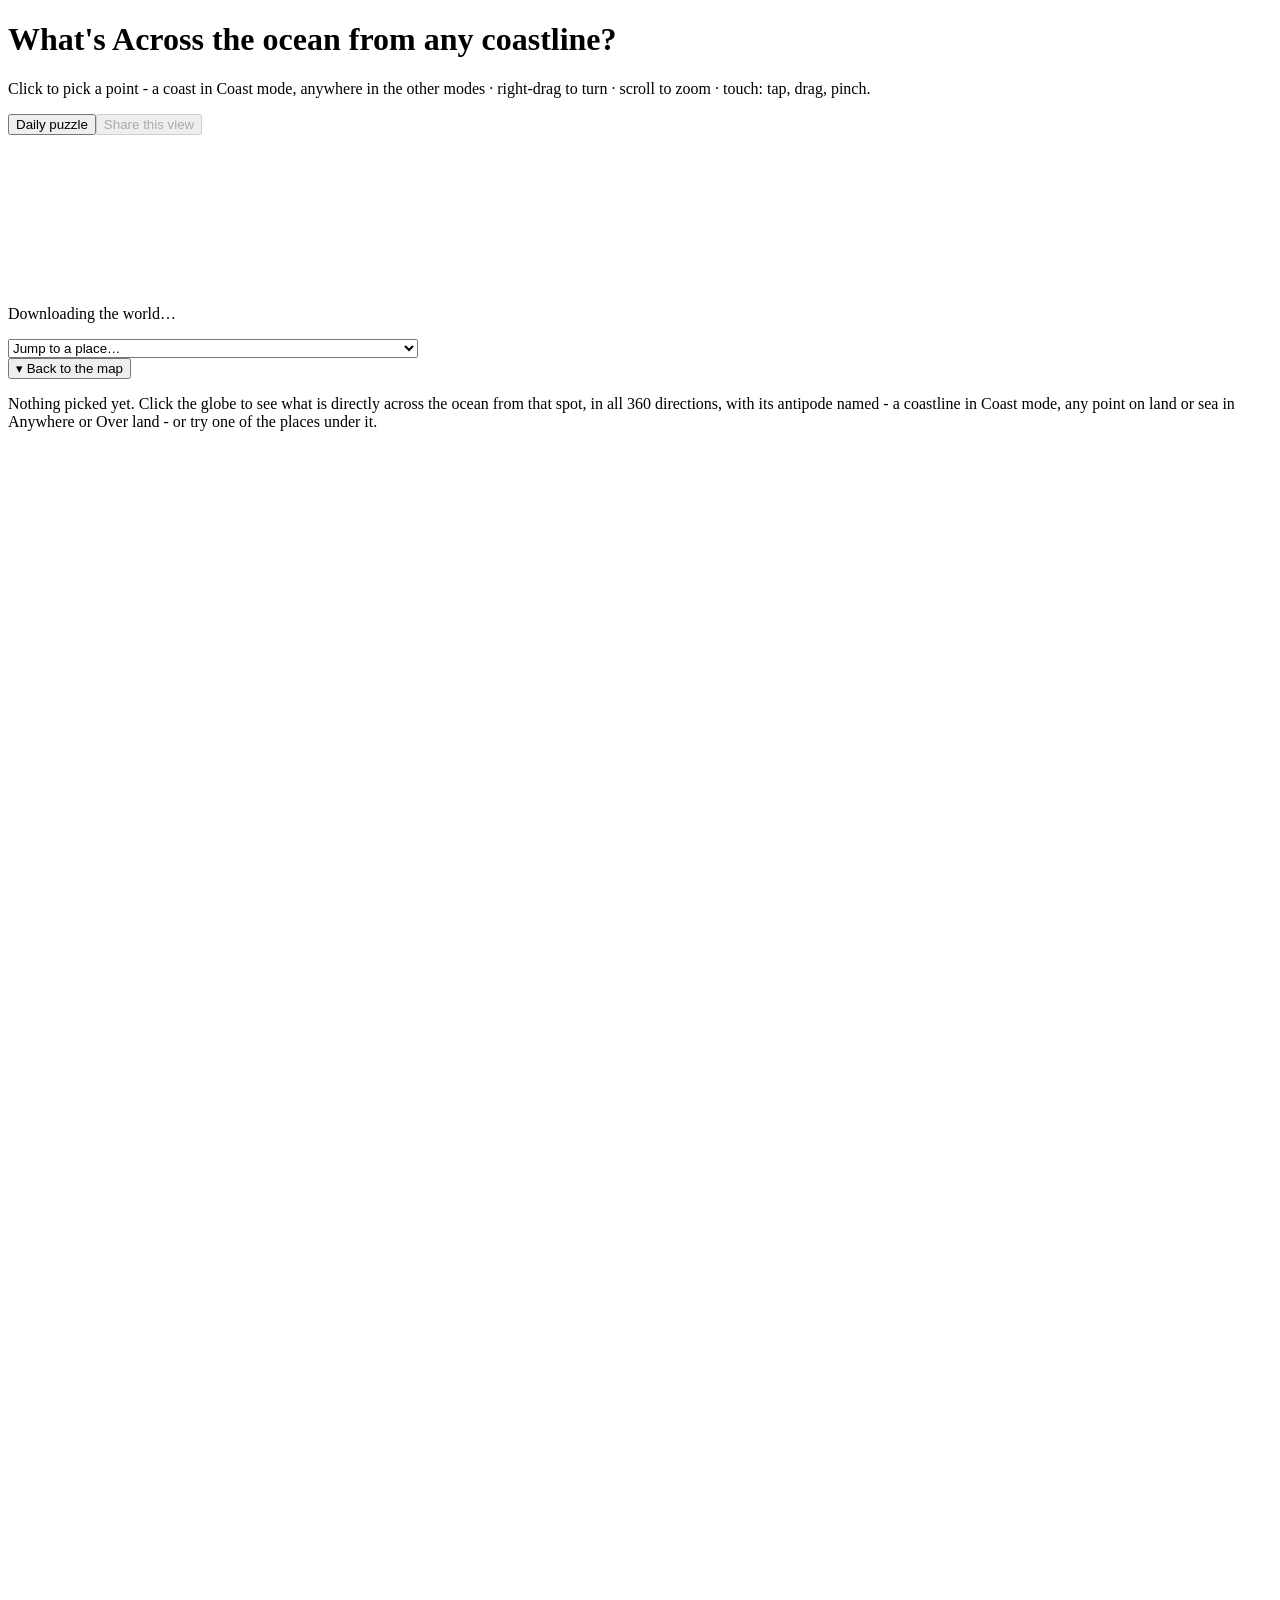
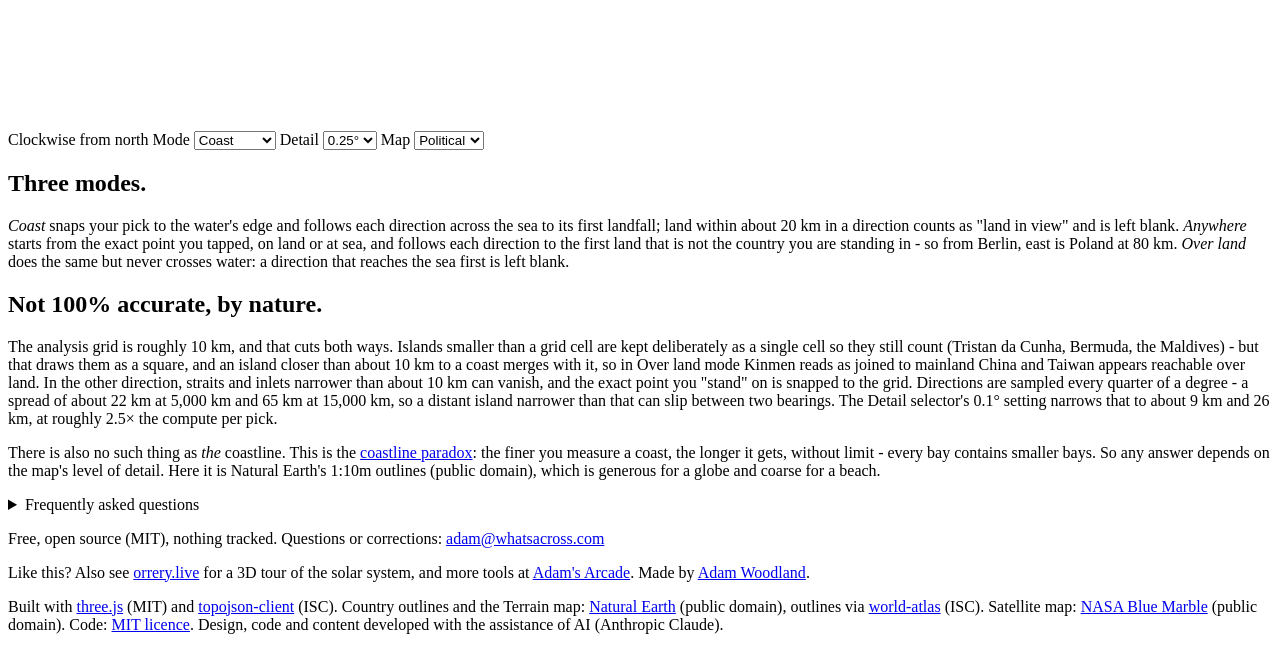
==== index.html @ de70f35a "Shorter meta description Cut from 263 to 147 characters so search results show it whole. sw.js -> wa" ====
<!DOCTYPE html>
<html lang="en-GB">
<head>
  <meta charset="UTF-8" />
  <meta name="viewport" content="width=device-width, initial-scale=1.0" />
  <title>What's across the ocean from me? | What's Across</title>
  <meta name="description" content="What is directly across the ocean from you? Click any coastline on a 3D globe and see which country lies across the water in every direction. Free." />
  <meta name="keywords" content="what's directly across the ocean, what country is across the ocean from me, across the sea from here, opposite coast, antipode finder, great circle, first landfall, beyond the sea map, interactive globe" />
  <link rel="canonical" href="https://whatsacross.com/" />

  <meta property="og:type"        content="website" />
  <meta property="og:url"         content="https://whatsacross.com/" />
  <meta property="og:site_name"   content="What's Across" />
  <meta property="og:title"       content="What's across the ocean from you? Every direction, any coastline" />
  <meta property="og:description" content="Click a coastline on a 3D globe. Every direction over the sea is followed along a great circle to its first landfall - and the answers are not what you'd guess." />
  <meta property="og:image"       content="https://whatsacross.com/og-image.png" />
  <meta property="og:image:width"  content="1200" />
  <meta property="og:image:height" content="630" />
  <meta property="og:image:alt"   content="What's Across - a 360-degree view chart showing which countries lie across the water" />
  <meta property="og:locale"      content="en_GB" />
  <meta name="twitter:card"        content="summary_large_image" />
  <meta name="twitter:title"       content="What's across the ocean from you? Every direction, any coastline" />
  <meta name="twitter:description" content="Click a coastline on a 3D globe." />
  <meta name="twitter:image"       content="https://whatsacross.com/og-image.png" />

  <link rel="icon" href="/favicon.svg" type="image/svg+xml" />
  <link rel="apple-touch-icon" href="/apple-touch-icon.png" />
  <link rel="manifest" href="/manifest.json" />
  <meta name="theme-color" content="#0a0f1a" />
  <meta name="robots" content="index, follow" />
  <link rel="stylesheet" href="styles.css" />

  <script type="application/ld+json">
  {
    "@context": "https://schema.org",
    "@type": "WebApplication",
    "name": "What's Across",
    "alternateName": "whatsacross.com",
    "url": "https://whatsacross.com/",
    "description": "Click any coastline on a 3D globe and see which country lies across the water in every direction, following great circles to the first landfall.",
    "applicationCategory": "EducationalApplication",
    "operatingSystem": "Any",
    "browserRequirements": "Requires JavaScript and WebGL",
    "inLanguage": "en-GB",
    "isAccessibleForFree": true,
    "offers": { "@type": "Offer", "price": "0", "priceCurrency": "GBP" }
  }
  </script>
  <script type="application/ld+json">
  {
    "@context": "https://schema.org",
    "@type": "FAQPage",
    "mainEntity": [
      {
        "@type": "Question",
        "name": "What is directly across the ocean from me?",
        "acceptedAnswer": {
          "@type": "Answer",
          "text": "Pick your own stretch of coast on the globe - or press Request Location on a phone - and every one of the 360 directions out to sea is followed to the country it reaches. On a phone you can then hold the device up and read off whatever lies across the water in the direction you are facing. The answers for New York, Miami, Lisbon, Cape Town, Sydney and 32 other well-known coastlines are listed at https://whatsacross.com/across/."
        }
      },
      {
        "@type": "Question",
        "name": "Is “across the ocean” not just due east or west?",
        "acceptedAnswer": {
          "@type": "Answer",
          "text": "No, and that is the whole point. Sailing a constant compass bearing is not the shortest path across a sphere; a great circle is. Follow one properly and the answers stop being obvious: Land's End in England faces Brazil, Perth in Australia faces Africa, and a beach in New York faces Australia."
        }
      },
      {
        "@type": "Question",
        "name": "What is an antipode, and where is mine?",
        "acceptedAnswer": {
          "@type": "Answer",
          "text": "Your antipode is the point on the exact opposite side of the Earth - dig straight down and you would surface there. Every pick marks and names its antipode on the globe. Bearings that run past it keep going until they hit land."
        }
      },
      {
        "@type": "Question",
        "name": "How accurate is it?",
        "acceptedAnswer": {
          "@type": "Answer",
          "text": "Close enough to trust for the shape of the answer, not for navigation. The analysis grid is roughly 10 km and directions are sampled every quarter degree, so very small islands and very narrow straits can be missed or merged."
        }
      },
      {
        "@type": "Question",
        "name": "Where does the map data come from?",
        "acceptedAnswer": {
          "@type": "Answer",
          "text": "Country outlines and the Terrain map are Natural Earth 1:10m (public domain); the Satellite map is NASA Blue Marble (public domain). Everything is computed in your browser."
        }
      },
      {
        "@type": "Question",
        "name": "Is it free, and does it work on a phone?",
        "acceptedAnswer": {
          "@type": "Answer",
          "text": "Free, open source under the MIT licence, and no tracking of any kind. It installs as a web app on phones and desktops and keeps working offline once loaded."
        }
      }
    ]
  }
  </script>
</head>
<body>

<header class="top">
  <h1 class="brand">What's <span class="brand-tld">Across</span> <span class="brand-tag">the ocean from any coastline?</span></h1>
  <p class="sub">Click to pick a point - a coast in Coast mode, anywhere in the other modes · right-drag to turn · scroll to zoom · touch: tap, drag, pinch.</p>
  <span class="viewlink-wrap"><button type="button" class="daily-btn" id="daily">Daily puzzle</button><button type="button" class="viewlink" id="viewLink" disabled title="Pick a point first">Share this view</button><a class="viewlink" id="weatherLink" href="https://weathermodels.app/" hidden target="_blank" rel="noopener" title="The forecast for this point on weathermodels.app">Weather here</a><span class="viewlink-status" id="viewLinkStatus"></span></span>
</header>

<main class="layout">
  <section class="globe-wrap" aria-label="Globe">
    <canvas id="globe"></canvas>
    <div class="lochelp" id="locHelp" hidden role="alert">
      <button type="button" class="compass-close" id="locHelpClose" aria-label="Close">×</button>
      <p class="lochelp-title" id="locHelpTitle"></p>
      <p class="lochelp-text" id="locHelpText"></p>
    </div>
    <div class="puzzle" id="puzzle" hidden role="dialog" aria-label="Daily puzzle">
      <div class="puzzle-box">
        <button type="button" class="compass-close puzzle-min" id="puzzleMin" aria-label="Minimise">–</button>
        <button type="button" class="compass-close" id="puzzleClose" aria-label="Close">×</button>
        <button type="button" class="puzzle-mini" id="puzzleMini" hidden></button>
        <h2 class="puzzle-title" id="puzzleTitle">Where on Earth?</h2>
        <p class="puzzle-sub">This is the view from a mystery shore - each colour is the country across the water on that bearing (hover or tap the wedges). Click the globe to guess where it is. Six guesses; within 100 km wins.</p>
        <svg id="puzzleChart" viewBox="-14 -14 388 388" role="img" aria-label="The mystery view over the water"></svg>
        <p class="puzzle-wedge" id="puzzleWedge" aria-live="polite"></p>
        <ol class="puzzle-guesses" id="puzzleGuesses"></ol>
        <p class="puzzle-status" id="puzzleStatus"></p>
        <div class="puzzle-actions">
          <button type="button" id="puzzleShare" hidden>Share result</button>
          <button type="button" id="puzzleReveal" hidden>Show on the globe</button>
        </div>
      </div>
    </div>
    <div class="labels" id="labels" aria-hidden="true"></div>
    <div class="compass" id="compass" hidden role="dialog" aria-label="Which country is in front of you">
      <button type="button" class="compass-close" id="compassClose" aria-label="Close">×</button>
      <div class="compass-body">
        <div class="compass-dial" id="compassDial">
          <svg class="compass-ring" id="compassRing" viewBox="0 0 200 200" aria-hidden="true">
            <circle cx="100" cy="100" r="92" fill="none" stroke="#24304a" stroke-width="2"/>
            <g id="compassTicks"></g>
            <text x="100" y="26" text-anchor="middle" class="compass-n">N</text>
            <text x="180" y="105" text-anchor="middle" class="compass-l">E</text>
            <text x="100" y="184" text-anchor="middle" class="compass-l">S</text>
            <text x="20" y="105" text-anchor="middle" class="compass-l">W</text>
          </svg>
          <svg class="compass-arrow" viewBox="0 0 100 100" aria-hidden="true">
            <path d="M50 8 L72 60 L50 50 L28 60 Z" fill="#ffc857"/>
            <rect x="46" y="50" width="8" height="42" rx="3" fill="#ffc857"/>
          </svg>
        </div>
        <p class="compass-heading" id="compassHeading">-</p>
        <label class="compass-mode">Mode
          <select id="compassMode" aria-label="Pick mode">
            <option value="coast">Coast</option>
            <option value="any">Anywhere</option>
            <option value="land">Over land</option>
          </select>
        </label>
        <p class="compass-country" id="compassCountry">Point your phone at the sea</p>
        <p class="compass-note" id="compassNote"></p>
      </div>
    </div>
    <div class="tip" id="tip" hidden></div>
    <div class="overlay" id="loading">
      <div class="loadbox">
        <div class="progress" role="progressbar" aria-valuemin="0" aria-valuemax="100" aria-valuenow="0" id="progress"><div class="bar" id="bar"></div></div>
        <p id="loadmsg">Downloading the world&hellip;</p>
        <noscript><p>This globe needs JavaScript - nothing here runs without it (and nothing is tracked with it).</p></noscript>
        <button type="button" id="skipTerrain" hidden>Load Political Only</button>
      </div>
    </div>
    <div class="presets" id="presets">
      <select id="jump" aria-label="Jump to a place">
        <option value="">Jump to a place…</option>
        <optgroup label="Sea records (Coast mode)">
          <option value="-9.097,-157.983,coast,0.1">Most countries in sea view - Penrhyn, Cook Islands (58)</option>
          <option value="25.444,66.489,coast,0.1">Longest sea voyage - Pakistan → Kamchatka, 32,098 km</option>
          <option value="78.179,11.997,coast,0.1">Widest sea view - Svalbard, 340.9° of water</option>
          <option value="-71.235,170.288,coast,0.25">Cape Adare, Antarctica - 330° of water</option>
          <option value="64.116,-77.739,coast,0.1">Furthest by sea - Hudson Strait, Canada (Australia, 24,010 km)</option>
        </optgroup>
        <optgroup label="Land records">
          <option value="-7.3,-34.85,any,0.1">Most countries from land - near João Pessoa, Brazil (70)</option>
          <option value="32.4,97.4,land,0.1">Most countries over land only - Yushu, China (18)</option>
        </optgroup>
        <optgroup label="Classics">
          <option value="21.753,-17.007">Dakhla peninsula, Western Sahara</option>
          <option value="10.854,-61.04">Trinidad, east coast</option>
          <option value="-51.724,-57.876">Falkland Islands</option>
          <option value="50.07,-5.70">Land’s End, England → Brazil</option>
          <option value="-31.95,115.75">Perth, Australia → Africa</option>
          <option value="40.57,-73.95">New York, Rockaway Beach</option>
          <option value="-34.35,18.47">Cape Point, South Africa</option>
          <option value="38.70,-9.42">Lisbon, Portugal</option>
          <option value="35.30,139.75">Tokyo Bay, Japan</option>
          <option value="-41.29,174.78">Wellington, New Zealand</option>
          <option value="-37.11,-12.28">Tristan da Cunha, South Atlantic</option>
        </optgroup>
      </select>
      <button type="button" class="locate" id="locate" hidden>Request Location</button>
    </div>
  </section>

  <button type="button" class="peek" id="peek" hidden aria-label="Show the full results">
    <span class="peek-name" id="peekName"></span>
    <span class="peek-count" id="peekCount"></span>
    <span class="peek-chev" aria-hidden="true">▲</span>
  </button>

  <aside class="panel" aria-live="polite">
    <button type="button" class="sheet-close" id="sheetClose">▾ Back to the map</button>
    <div class="place" id="place">
      <p class="hint">Nothing picked yet. Click the globe to see what is directly across the ocean from that spot, in all 360 directions, with its antipode named - a coastline in Coast mode, any point on land or sea in Anywhere or Over land - or try one of the places under it.</p>
    </div>
    <div class="chart-wrap">
      <svg id="chart" viewBox="0 0 360 360" role="img" aria-label="360-degree view over the water"></svg>
    </div>
    <p class="legend-head">Clockwise from north <span id="legendCount" class="legend-count"></span>
      <label class="step-ctl">Mode
        <select id="mode" aria-label="Pick mode">
          <option value="coast">Coast</option>
          <option value="any">Anywhere</option>
          <option value="land">Over land</option>
        </select>
      </label>
      <label class="step-ctl">Detail
        <select id="step" aria-label="Bearing sampling step">
          <option value="0.25">0.25°</option>
          <option value="0.1">0.1°</option>
        </select>
      </label>
      <label class="step-ctl">Map
        <select id="layer" aria-label="Globe layer">
          <option value="political">Political</option>
          <option value="terrain">Terrain</option>
          <option value="satellite">Satellite</option>
        </select>
        <span id="layerStatus" class="layer-status" aria-live="polite"></span>
      </label>
    </p>
    <ol class="legend" id="legend"></ol>
    <div class="note note-first"><h2 class="note-h">Three modes.</h2> <em>Coast</em> snaps your pick to the water's edge and follows each direction across the sea to its first landfall; land within about 20 km in a direction counts as "land in view" and is left blank. <em>Anywhere</em> starts from the exact point you tapped, on land or at sea, and follows each direction to the first land that is not the country you are standing in - so from Berlin, east is Poland at 80 km. <em>Over land</em> does the same but never crosses water: a direction that reaches the sea first is left blank.</div>
    <div class="note"><h2 class="note-h">Not 100% accurate, by nature.</h2> The analysis grid is roughly 10 km, and that cuts both ways. Islands smaller than a grid cell are kept deliberately as a single cell so they still count (Tristan da Cunha, Bermuda, the Maldives) - but that draws them as a square, and an island closer than about 10 km to a coast merges with it, so in Over land mode Kinmen reads as joined to mainland China and Taiwan appears reachable over land. In the other direction, straits and inlets narrower than about 10 km can vanish, and the exact point you "stand" on is snapped to the grid. Directions are sampled every quarter of a degree - a spread of about 22 km at 5,000 km and 65 km at 15,000 km, so a distant island narrower than that can slip between two bearings. The Detail selector's 0.1° setting narrows that to about 9 km and 26 km, at roughly 2.5&times; the compute per pick.</div>
    <p class="note">There is also no such thing as <em>the</em> coastline. This is the <a href="https://en.wikipedia.org/wiki/Coastline_paradox" target="_blank" rel="noopener">coastline paradox</a>: the finer you measure a coast, the longer it gets, without limit - every bay contains smaller bays. So any answer depends on the map's level of detail. Here it is Natural Earth's 1:10m outlines (public domain), which is generous for a globe and coarse for a beach.</p>
  <details class="faq">
    <summary>Frequently asked questions</summary>
    <div class="faq-body">
      <h3>What is directly across the ocean from me?</h3>
      <p>Pick your own stretch of coast on the globe - or press Request Location on a phone - and every one of the 360 directions out to sea is followed to the country it reaches. On a phone you can then hold the device up and read off whatever lies across the water in the direction you are facing. The answers for New York, Miami, Lisbon, Cape Town, Sydney and 32 other well-known coastlines are listed on <a href="/across/">what's directly across the ocean</a>.</p>
      <h3>Is "across the ocean" not just due east or west?</h3>
      <p>No, and that is the whole point. Sailing a constant compass bearing is not the shortest path across a sphere; a great circle is. Follow one properly and the answers stop being obvious: Land's End in England faces Brazil, Perth in Australia faces Africa, and a beach in New York faces Australia. Maps that answer with "due east" give a different, and less truthful, answer.</p>
      <h3>What is an antipode, and where is mine?</h3>
      <p>Your antipode is the point on the exact opposite side of the Earth - dig straight down and you would surface there. Every pick marks and names its antipode on the globe. Bearings that run past it keep going until they hit land, which is why a single direction can cross an entire ocean and arrive somewhere unexpected.</p>
      <h3>How accurate is it?</h3>
      <p>Close enough to trust for the shape of the answer, not for navigation. The analysis grid is roughly 10 km and directions are sampled every quarter degree (or every tenth, on the Detail setting), so very small islands and very narrow straits can be missed or merged - see the note above for the full caveats.</p>
      <h3>Where does the map data come from?</h3>
      <p>Country outlines and the Terrain map are Natural Earth 1:10m (public domain); the Satellite map is NASA Blue Marble (public domain). Everything is computed in your browser from those outlines - there is no server doing the work.</p>
      <h3>Is it free, and does it work on a phone?</h3>
      <p>Free, open source under the MIT licence, and no tracking of any kind. It installs as a web app on phones and desktops and keeps working offline once loaded.</p>
    </div>
  </details>
    <p class="note contact">Free, open source (MIT), nothing tracked. Questions or corrections: <a href="mailto:adam@whatsacross.com">adam@whatsacross.com</a></p>
    <p class="note">Like this? Also see <a href="https://orrery.live/">orrery.live</a> for a 3D tour of the solar system, and more tools at <a href="https://games.adamwoodland.com/">Adam's Arcade</a>. Made by <a href="https://adamwoodland.com/">Adam Woodland</a>.</p>
    <p class="note credits">Built with <a href="https://threejs.org/" target="_blank" rel="noopener">three.js</a> (MIT) and <a href="https://github.com/topojson/topojson-client" target="_blank" rel="noopener">topojson-client</a> (ISC). Country outlines and the Terrain map: <a href="https://www.naturalearthdata.com/" target="_blank" rel="noopener">Natural Earth</a> (public domain), outlines via <a href="https://github.com/topojson/world-atlas" target="_blank" rel="noopener">world-atlas</a> (ISC). Satellite map: <a href="https://visibleearth.nasa.gov/collection/1484/blue-marble" target="_blank" rel="noopener">NASA Blue Marble</a> (public domain). Code: <a href="LICENSE">MIT licence</a>. Design, code and content developed with the assistance of AI (Anthropic Claude).</p>
  </aside>
</main>

<script src="lib/topojson-client.min.js"></script>
<script type="module" src="app.js"></script>
</body>
</html>
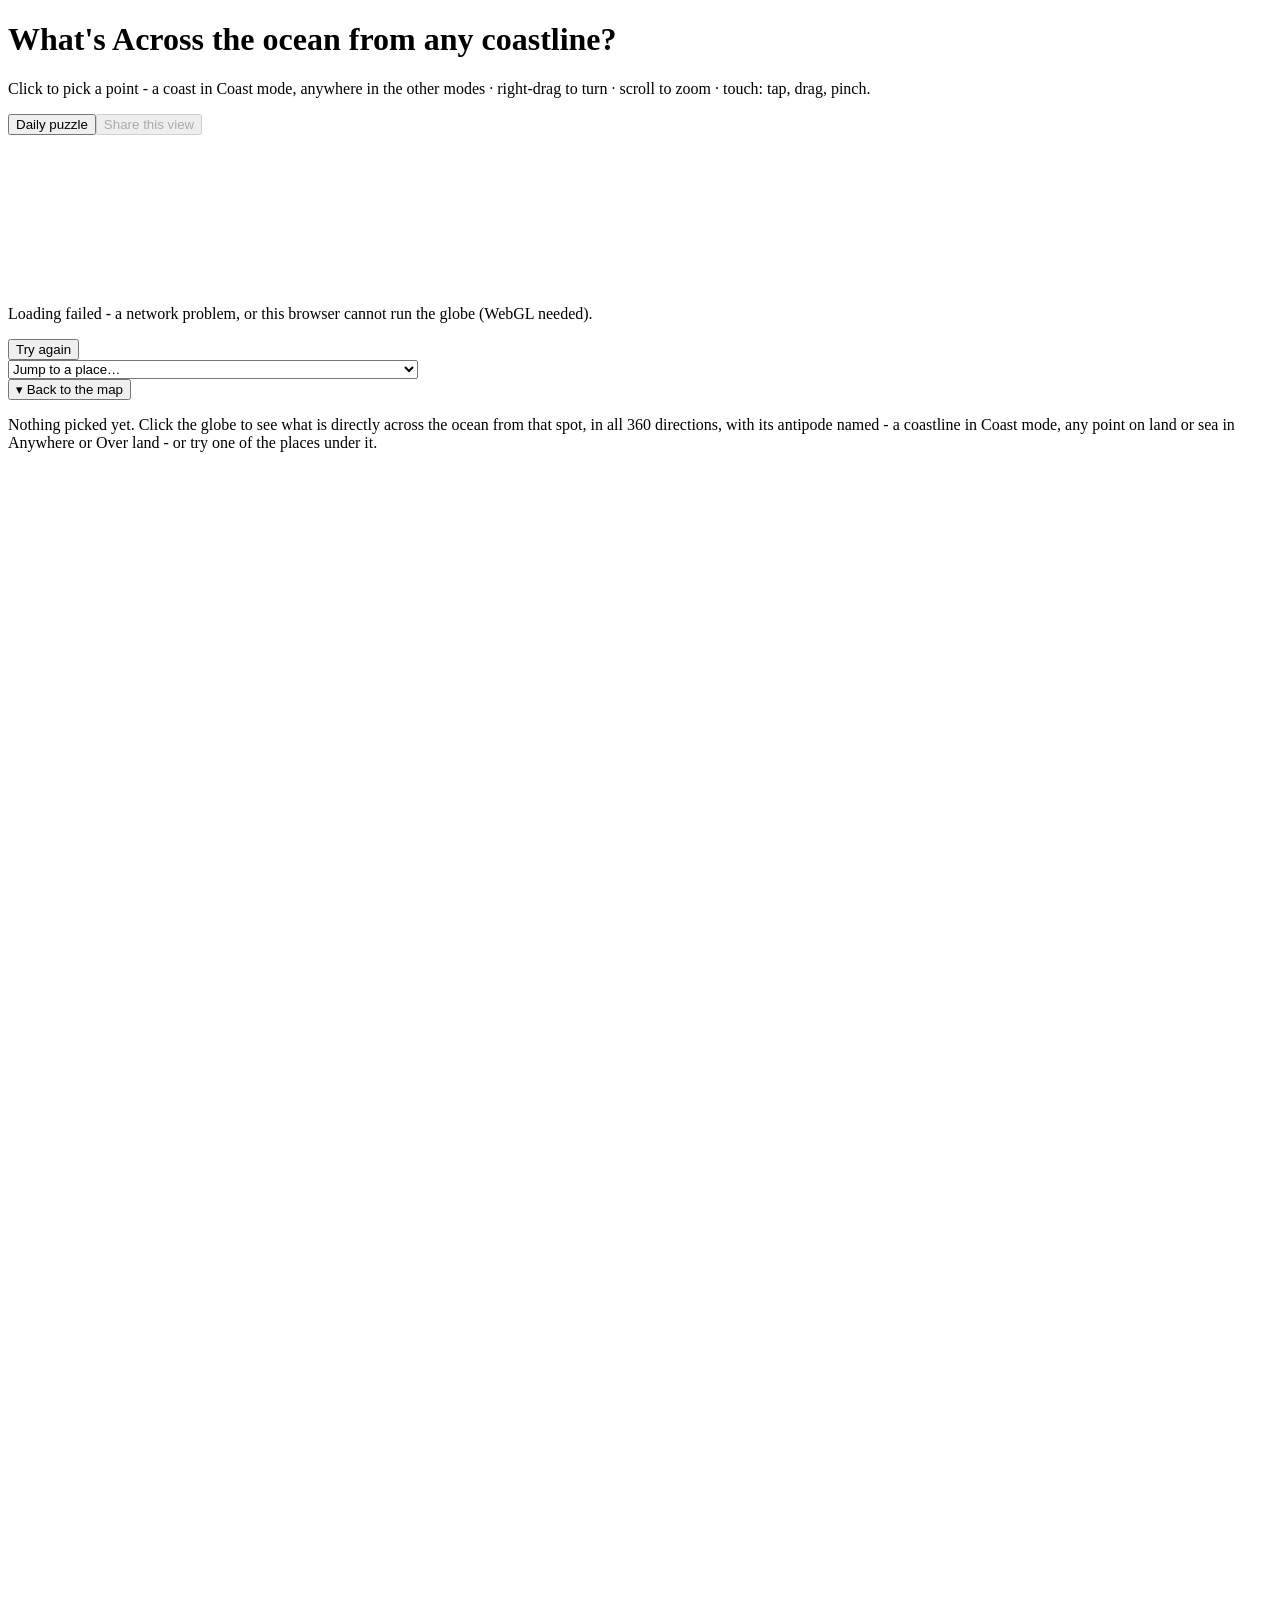
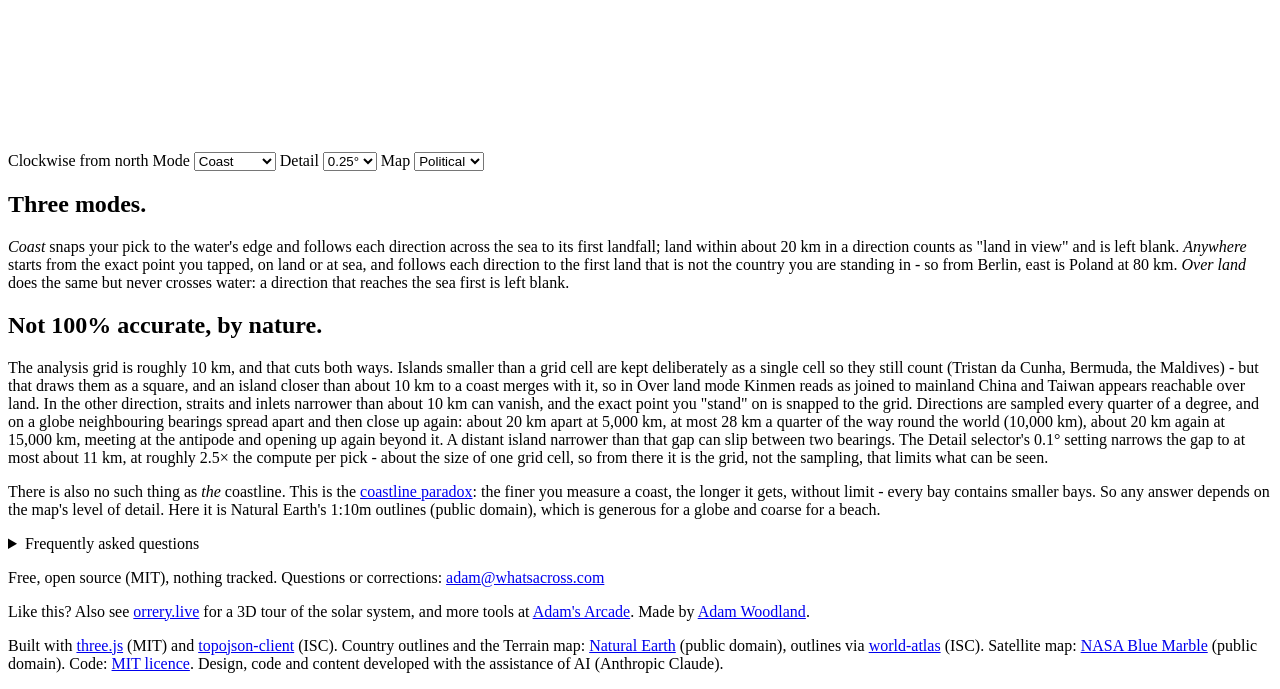
==== commit 4a775d94: "Keep GPS out of the URL, share a coarse #at= area; spherical bearing-spacing text From the 2026-11-1" ====
--- a/index.html
+++ b/index.html
@@ -108,7 +108,7 @@
 <header class="top">
   <h1 class="brand">What's <span class="brand-tld">Across</span> <span class="brand-tag">the ocean from any coastline?</span></h1>
   <p class="sub">Click to pick a point - a coast in Coast mode, anywhere in the other modes · right-drag to turn · scroll to zoom · touch: tap, drag, pinch.</p>
-  <span class="viewlink-wrap"><button type="button" class="daily-btn" id="daily">Daily puzzle</button><button type="button" class="viewlink" id="viewLink" disabled title="Pick a point first">Share this view</button><a class="viewlink" id="weatherLink" href="https://weathermodels.app/" hidden target="_blank" rel="noopener" title="The forecast for this point on weathermodels.app">Weather here</a><span class="viewlink-status" id="viewLinkStatus"></span></span>
+  <span class="viewlink-wrap"><button type="button" class="daily-btn" id="daily">Daily puzzle</button><button type="button" class="viewlink" id="viewLink" disabled title="Pick a point first">Share this view</button><a class="viewlink" id="weatherLink" href="https://weathermodels.app/" hidden target="_blank" rel="noopener" title="Opens weathermodels.app, a separate site, with this point's coordinates">Weather here</a><span class="viewlink-status" id="viewLinkStatus"></span></span>
 </header>
 
 <main class="layout">
@@ -246,7 +246,7 @@
     </p>
     <ol class="legend" id="legend"></ol>
     <div class="note note-first"><h2 class="note-h">Three modes.</h2> <em>Coast</em> snaps your pick to the water's edge and follows each direction across the sea to its first landfall; land within about 20 km in a direction counts as "land in view" and is left blank. <em>Anywhere</em> starts from the exact point you tapped, on land or at sea, and follows each direction to the first land that is not the country you are standing in - so from Berlin, east is Poland at 80 km. <em>Over land</em> does the same but never crosses water: a direction that reaches the sea first is left blank.</div>
-    <div class="note"><h2 class="note-h">Not 100% accurate, by nature.</h2> The analysis grid is roughly 10 km, and that cuts both ways. Islands smaller than a grid cell are kept deliberately as a single cell so they still count (Tristan da Cunha, Bermuda, the Maldives) - but that draws them as a square, and an island closer than about 10 km to a coast merges with it, so in Over land mode Kinmen reads as joined to mainland China and Taiwan appears reachable over land. In the other direction, straits and inlets narrower than about 10 km can vanish, and the exact point you "stand" on is snapped to the grid. Directions are sampled every quarter of a degree - a spread of about 22 km at 5,000 km and 65 km at 15,000 km, so a distant island narrower than that can slip between two bearings. The Detail selector's 0.1° setting narrows that to about 9 km and 26 km, at roughly 2.5&times; the compute per pick.</div>
+    <div class="note"><h2 class="note-h">Not 100% accurate, by nature.</h2> The analysis grid is roughly 10 km, and that cuts both ways. Islands smaller than a grid cell are kept deliberately as a single cell so they still count (Tristan da Cunha, Bermuda, the Maldives) - but that draws them as a square, and an island closer than about 10 km to a coast merges with it, so in Over land mode Kinmen reads as joined to mainland China and Taiwan appears reachable over land. In the other direction, straits and inlets narrower than about 10 km can vanish, and the exact point you "stand" on is snapped to the grid. Directions are sampled every quarter of a degree, and on a globe neighbouring bearings spread apart and then close up again: about 20 km apart at 5,000 km, at most 28 km a quarter of the way round the world (10,000 km), about 20 km again at 15,000 km, meeting at the antipode and opening up again beyond it. A distant island narrower than that gap can slip between two bearings. The Detail selector's 0.1° setting narrows the gap to at most about 11 km, at roughly 2.5&times; the compute per pick - about the size of one grid cell, so from there it is the grid, not the sampling, that limits what can be seen.</div>
     <p class="note">There is also no such thing as <em>the</em> coastline. This is the <a href="https://en.wikipedia.org/wiki/Coastline_paradox" target="_blank" rel="noopener">coastline paradox</a>: the finer you measure a coast, the longer it gets, without limit - every bay contains smaller bays. So any answer depends on the map's level of detail. Here it is Natural Earth's 1:10m outlines (public domain), which is generous for a globe and coarse for a beach.</p>
   <details class="faq">
     <summary>Frequently asked questions</summary>
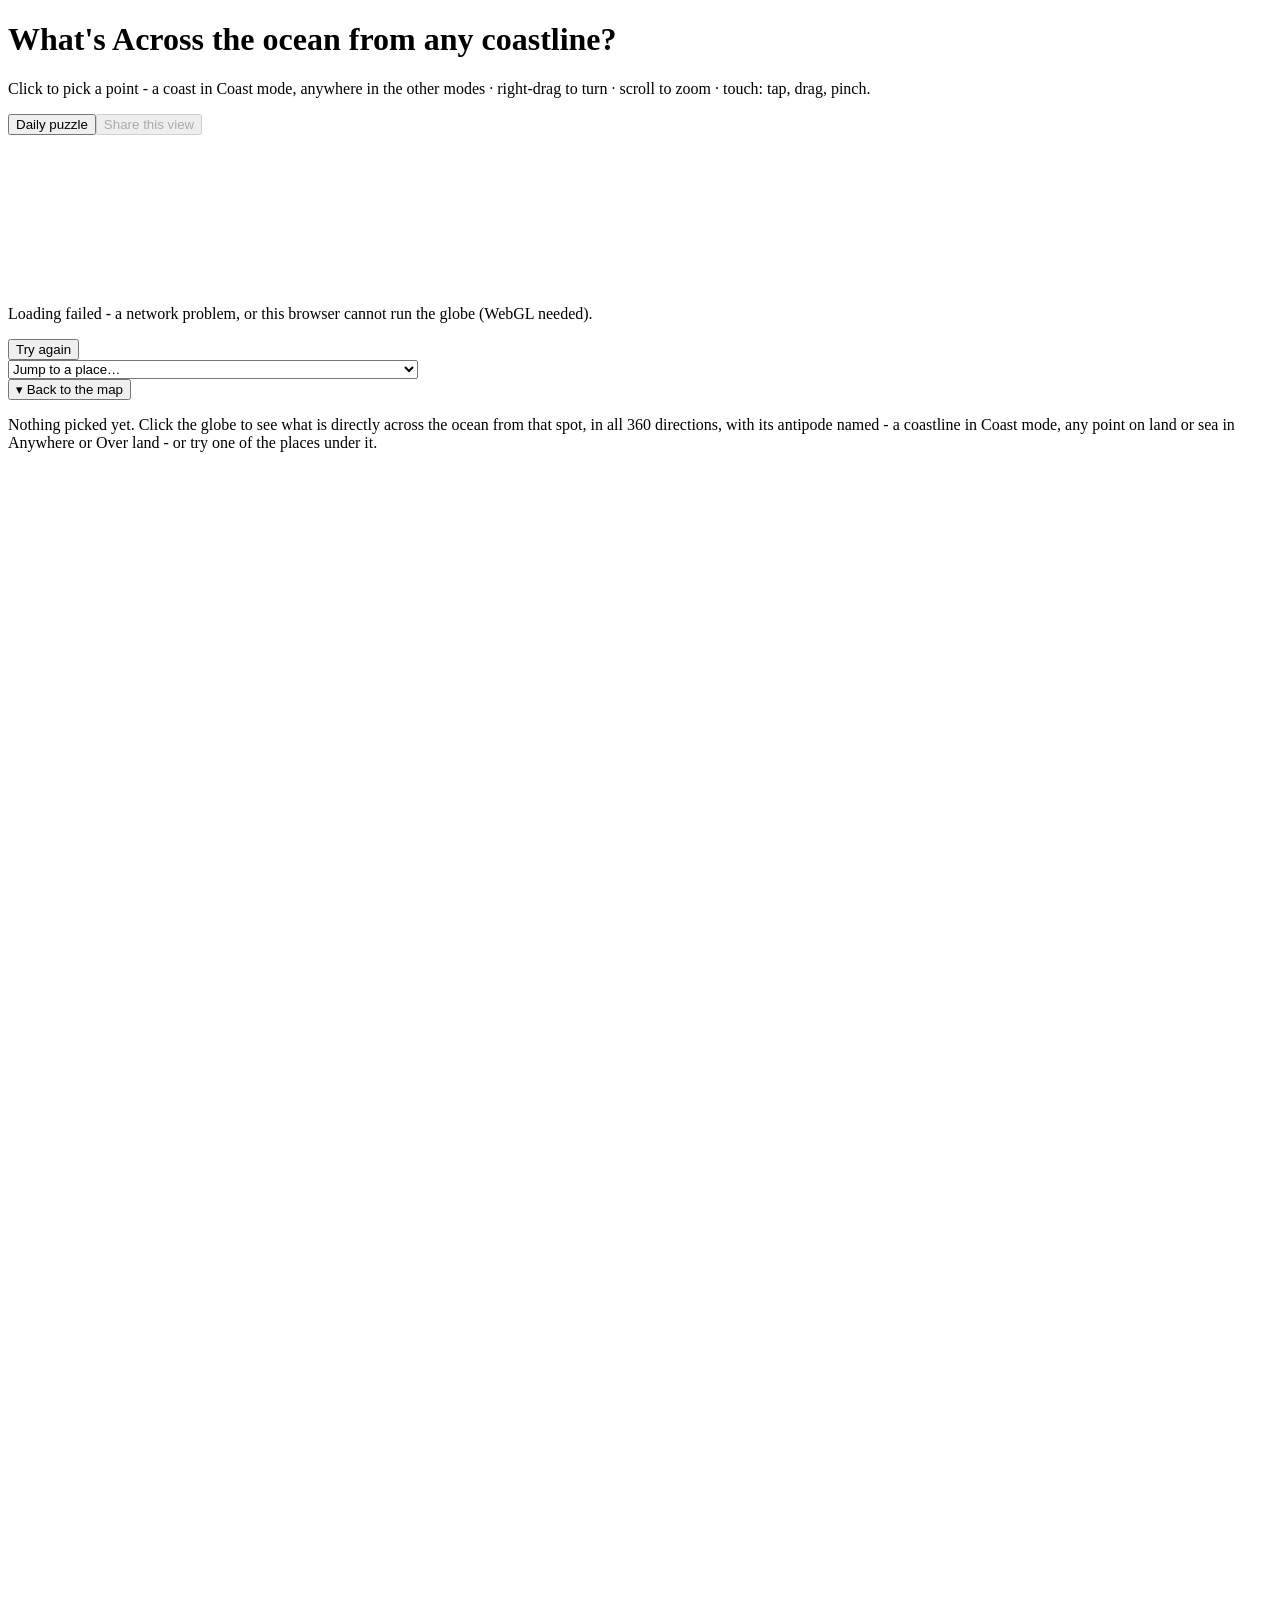
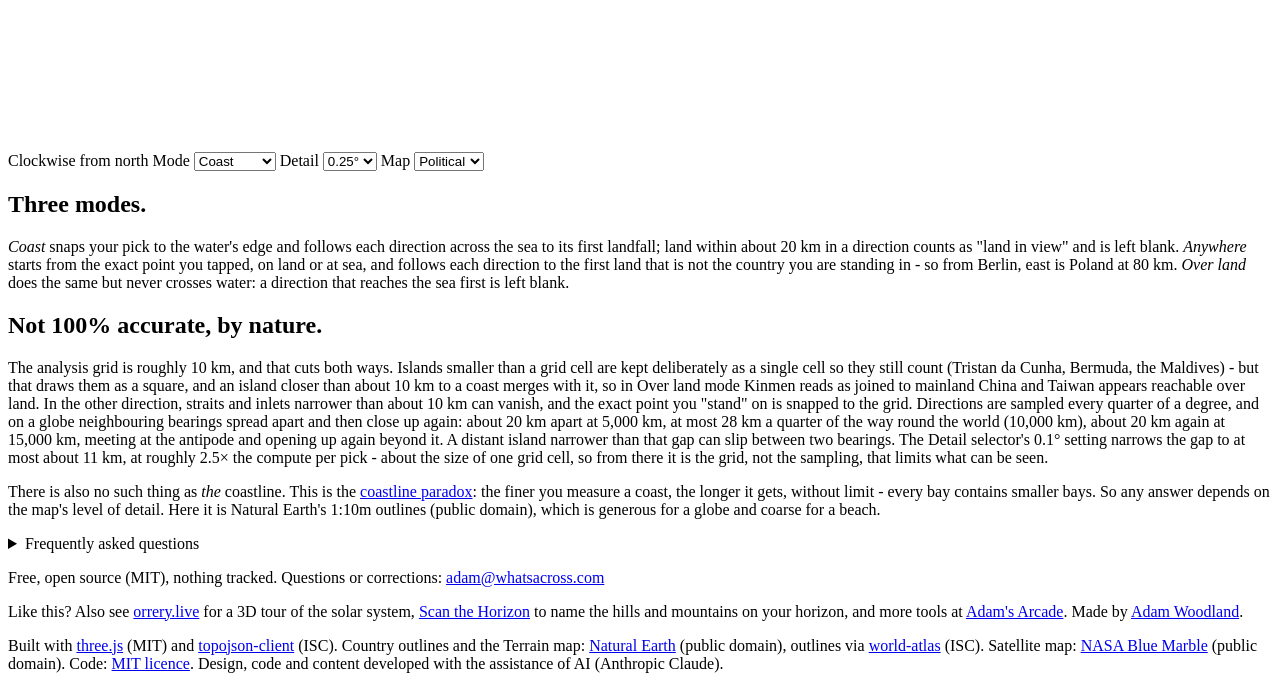
==== commit beab49a1: "Link to Scan the Horizon, and list it in llms.txt Related A sideways link from the page's closing no" ====
--- a/index.html
+++ b/index.html
@@ -266,7 +266,7 @@
     </div>
   </details>
     <p class="note contact">Free, open source (MIT), nothing tracked. Questions or corrections: <a href="mailto:adam@whatsacross.com">adam@whatsacross.com</a></p>
-    <p class="note">Like this? Also see <a href="https://orrery.live/">orrery.live</a> for a 3D tour of the solar system, and more tools at <a href="https://games.adamwoodland.com/">Adam's Arcade</a>. Made by <a href="https://adamwoodland.com/">Adam Woodland</a>.</p>
+    <p class="note">Like this? Also see <a href="https://orrery.live/">orrery.live</a> for a 3D tour of the solar system, <a href="https://scanthehorizon.app/">Scan the Horizon</a> to name the hills and mountains on your horizon, and more tools at <a href="https://games.adamwoodland.com/">Adam's Arcade</a>. Made by <a href="https://adamwoodland.com/">Adam Woodland</a>.</p>
     <p class="note credits">Built with <a href="https://threejs.org/" target="_blank" rel="noopener">three.js</a> (MIT) and <a href="https://github.com/topojson/topojson-client" target="_blank" rel="noopener">topojson-client</a> (ISC). Country outlines and the Terrain map: <a href="https://www.naturalearthdata.com/" target="_blank" rel="noopener">Natural Earth</a> (public domain), outlines via <a href="https://github.com/topojson/world-atlas" target="_blank" rel="noopener">world-atlas</a> (ISC). Satellite map: <a href="https://visibleearth.nasa.gov/collection/1484/blue-marble" target="_blank" rel="noopener">NASA Blue Marble</a> (public domain). Code: <a href="LICENSE">MIT licence</a>. Design, code and content developed with the assistance of AI (Anthropic Claude).</p>
   </aside>
 </main>
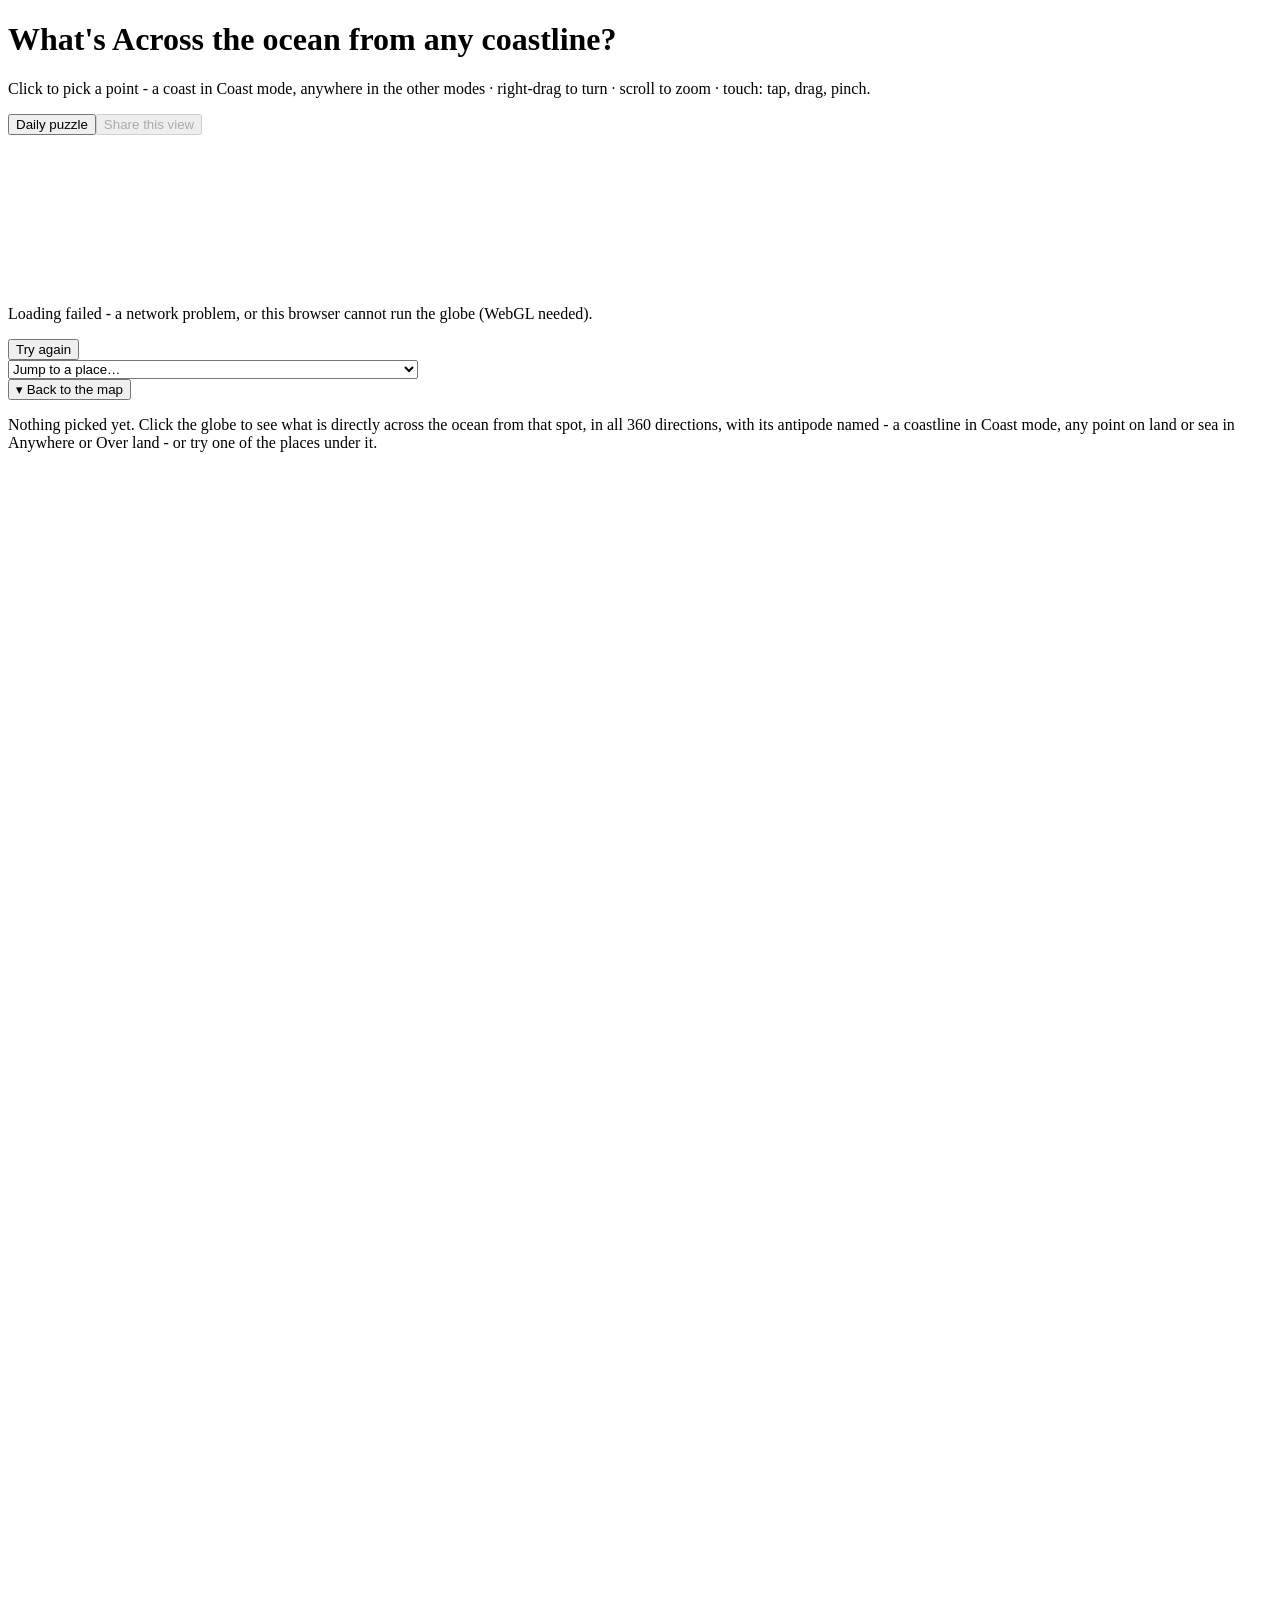
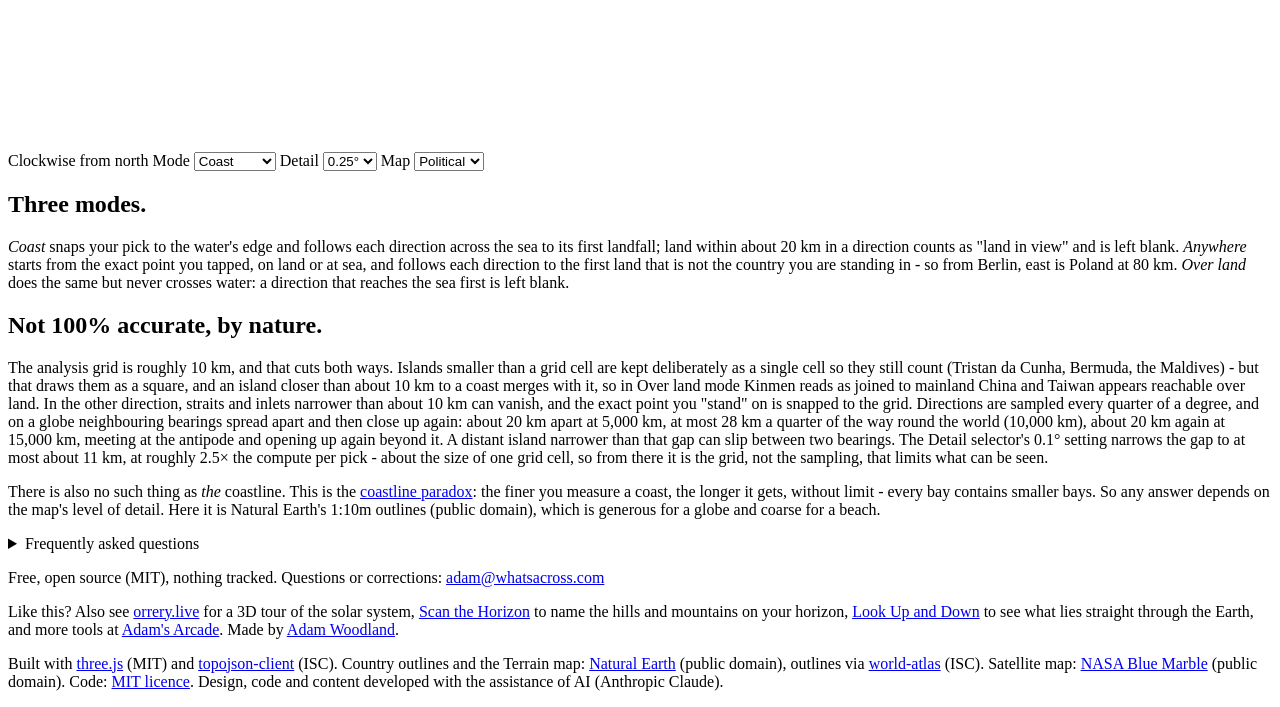
==== commit 3e12d2eb: "Link Look Up and Down in the "Also see" note and llms.txt Related (wa-v11) Look Up and Down shows wh" ====
--- a/index.html
+++ b/index.html
@@ -266,7 +266,7 @@
     </div>
   </details>
     <p class="note contact">Free, open source (MIT), nothing tracked. Questions or corrections: <a href="mailto:adam@whatsacross.com">adam@whatsacross.com</a></p>
-    <p class="note">Like this? Also see <a href="https://orrery.live/">orrery.live</a> for a 3D tour of the solar system, <a href="https://scanthehorizon.app/">Scan the Horizon</a> to name the hills and mountains on your horizon, and more tools at <a href="https://games.adamwoodland.com/">Adam's Arcade</a>. Made by <a href="https://adamwoodland.com/">Adam Woodland</a>.</p>
+    <p class="note">Like this? Also see <a href="https://orrery.live/">orrery.live</a> for a 3D tour of the solar system, <a href="https://scanthehorizon.app/">Scan the Horizon</a> to name the hills and mountains on your horizon, <a href="https://lookupanddown.com/">Look Up and Down</a> to see what lies straight through the Earth, and more tools at <a href="https://games.adamwoodland.com/">Adam's Arcade</a>. Made by <a href="https://adamwoodland.com/">Adam Woodland</a>.</p>
     <p class="note credits">Built with <a href="https://threejs.org/" target="_blank" rel="noopener">three.js</a> (MIT) and <a href="https://github.com/topojson/topojson-client" target="_blank" rel="noopener">topojson-client</a> (ISC). Country outlines and the Terrain map: <a href="https://www.naturalearthdata.com/" target="_blank" rel="noopener">Natural Earth</a> (public domain), outlines via <a href="https://github.com/topojson/world-atlas" target="_blank" rel="noopener">world-atlas</a> (ISC). Satellite map: <a href="https://visibleearth.nasa.gov/collection/1484/blue-marble" target="_blank" rel="noopener">NASA Blue Marble</a> (public domain). Code: <a href="LICENSE">MIT licence</a>. Design, code and content developed with the assistance of AI (Anthropic Claude).</p>
   </aside>
 </main>
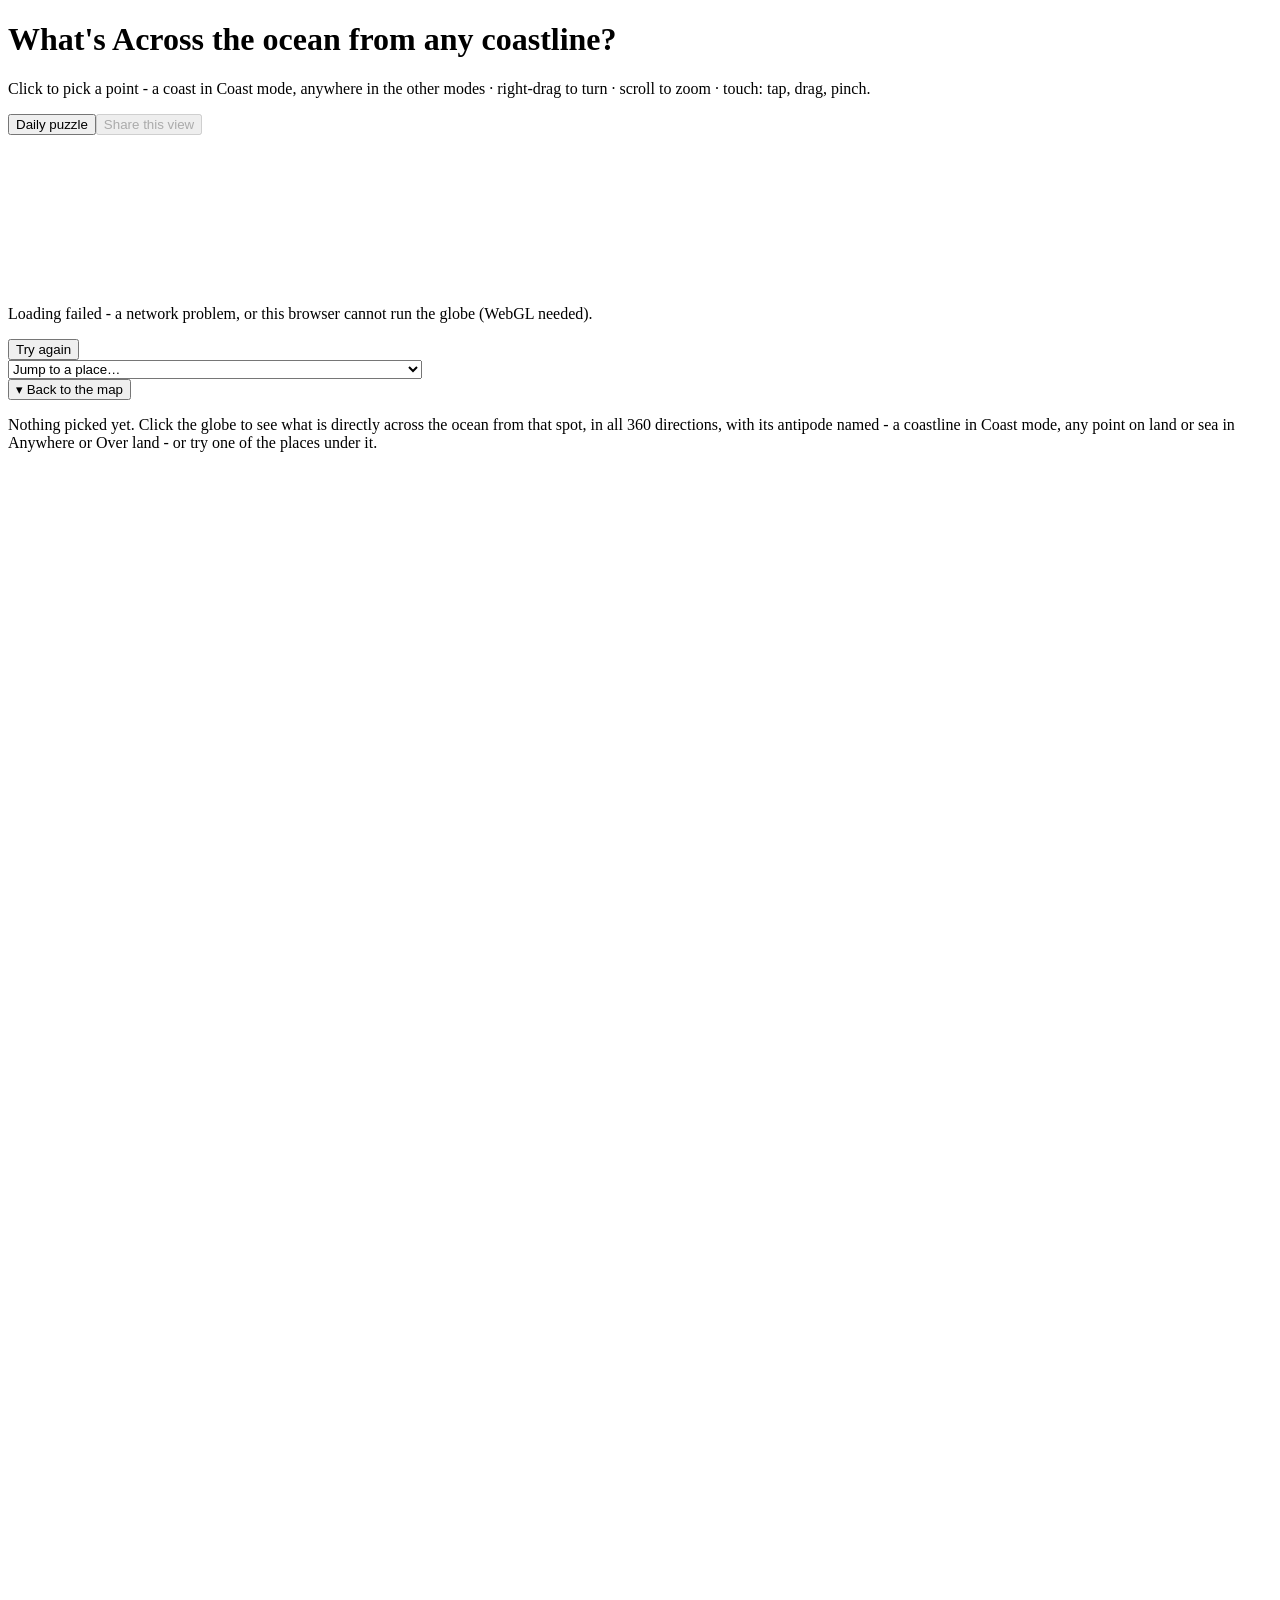
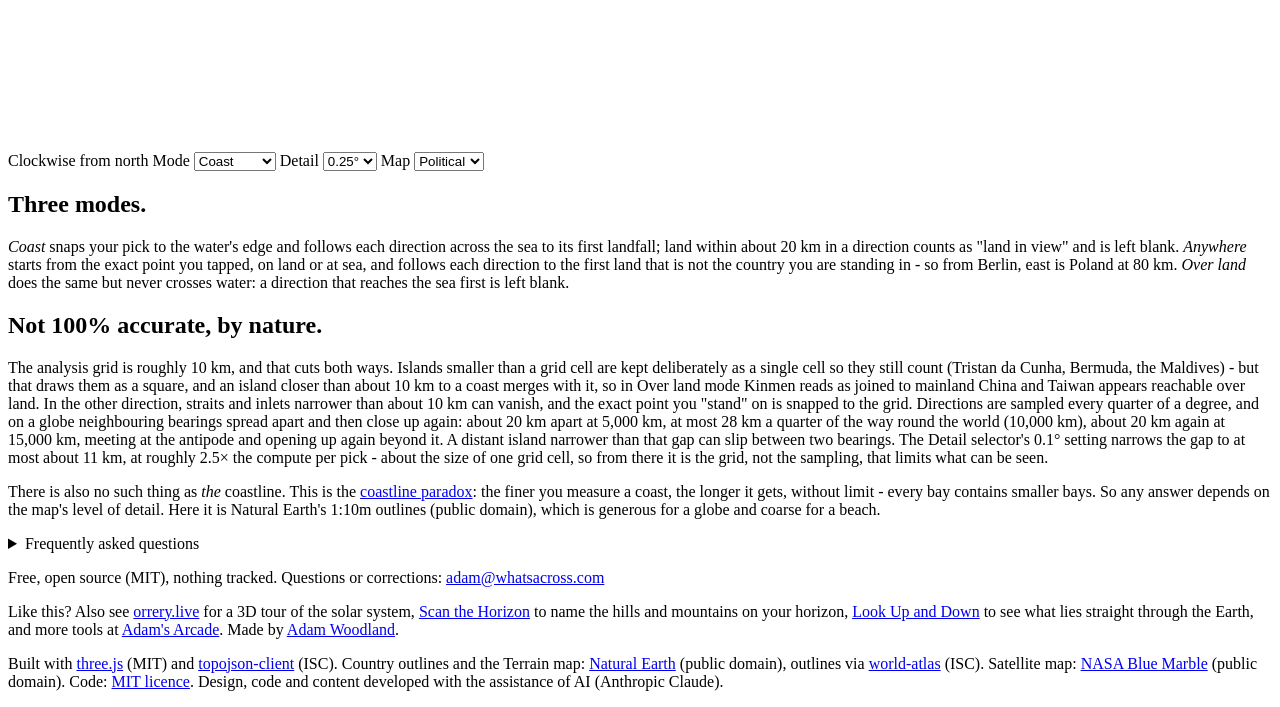
==== commit 03514c5d: "SEO: 53 coastlines on /across/, region groups, corrected record, 404 page - /across/: 16 more coastl" ====
--- a/index.html
+++ b/index.html
@@ -20,7 +20,7 @@
   <meta property="og:locale"      content="en_GB" />
   <meta name="twitter:card"        content="summary_large_image" />
   <meta name="twitter:title"       content="What's across the ocean from you? Every direction, any coastline" />
-  <meta name="twitter:description" content="Click a coastline on a 3D globe." />
+  <meta name="twitter:description" content="Click a coastline on a 3D globe. Every direction over the sea is followed along a great circle to its first landfall - and the answers are not what you'd guess." />
   <meta name="twitter:image"       content="https://whatsacross.com/og-image.png" />
 
   <link rel="icon" href="/favicon.svg" type="image/svg+xml" />
@@ -43,7 +43,10 @@
     "browserRequirements": "Requires JavaScript and WebGL",
     "inLanguage": "en-GB",
     "isAccessibleForFree": true,
-    "offers": { "@type": "Offer", "price": "0", "priceCurrency": "GBP" }
+    "offers": { "@type": "Offer", "price": "0", "priceCurrency": "GBP" },
+"image": "https://whatsacross.com/og-image.png",
+"screenshot": "https://whatsacross.com/img/whats-across-lands-end.jpg",
+"author": { "@type": "Person", "name": "Adam Woodland", "url": "https://adamwoodland.com/" }
   }
   </script>
   <script type="application/ld+json">
@@ -56,15 +59,15 @@
         "name": "What is directly across the ocean from me?",
         "acceptedAnswer": {
           "@type": "Answer",
-          "text": "Pick your own stretch of coast on the globe - or press Request Location on a phone - and every one of the 360 directions out to sea is followed to the country it reaches. On a phone you can then hold the device up and read off whatever lies across the water in the direction you are facing. The answers for New York, Miami, Lisbon, Cape Town, Sydney and 32 other well-known coastlines are listed at https://whatsacross.com/across/."
-        }
-      },
-      {
-        "@type": "Question",
-        "name": "Is “across the ocean” not just due east or west?",
-        "acceptedAnswer": {
-          "@type": "Answer",
-          "text": "No, and that is the whole point. Sailing a constant compass bearing is not the shortest path across a sphere; a great circle is. Follow one properly and the answers stop being obvious: Land's End in England faces Brazil, Perth in Australia faces Africa, and a beach in New York faces Australia."
+          "text": "Pick your own stretch of coast on the globe - or press Request Location on a phone - and every one of the 360 directions out to sea is followed to the country it reaches. On a phone you can then hold the device up and read off whatever lies across the water in the direction you are facing. The answers for New York, Miami, Lisbon, Cape Town, Sydney and 32 other well-known coastlines are listed on what's directly across the ocean."
+        }
+      },
+      {
+        "@type": "Question",
+        "name": "Is \"across the ocean\" not just due east or west?",
+        "acceptedAnswer": {
+          "@type": "Answer",
+          "text": "No, and that is the whole point. Sailing a constant compass bearing is not the shortest path across a sphere; a great circle is. Follow one properly and the answers stop being obvious: Land's End in England faces Brazil, Perth in Australia faces Africa, and a beach in New York faces Australia. Maps that answer with \"due east\" give a different, and less truthful, answer."
         }
       },
       {
@@ -72,7 +75,7 @@
         "name": "What is an antipode, and where is mine?",
         "acceptedAnswer": {
           "@type": "Answer",
-          "text": "Your antipode is the point on the exact opposite side of the Earth - dig straight down and you would surface there. Every pick marks and names its antipode on the globe. Bearings that run past it keep going until they hit land."
+          "text": "Your antipode is the point on the exact opposite side of the Earth - dig straight down and you would surface there. Every pick marks and names its antipode on the globe. Bearings that run past it keep going until they hit land, which is why a single direction can cross an entire ocean and arrive somewhere unexpected. For famous antipodes and why most of them are ocean, see Look Up and Down's antipodes guide."
         }
       },
       {
@@ -80,7 +83,7 @@
         "name": "How accurate is it?",
         "acceptedAnswer": {
           "@type": "Answer",
-          "text": "Close enough to trust for the shape of the answer, not for navigation. The analysis grid is roughly 10 km and directions are sampled every quarter degree, so very small islands and very narrow straits can be missed or merged."
+          "text": "Close enough to trust for the shape of the answer, not for navigation. The analysis grid is roughly 10 km and directions are sampled every quarter degree (or every tenth, on the Detail setting), so very small islands and very narrow straits can be missed or merged - see the note above for the full caveats."
         }
       },
       {
@@ -88,7 +91,7 @@
         "name": "Where does the map data come from?",
         "acceptedAnswer": {
           "@type": "Answer",
-          "text": "Country outlines and the Terrain map are Natural Earth 1:10m (public domain); the Satellite map is NASA Blue Marble (public domain). Everything is computed in your browser."
+          "text": "Country outlines and the Terrain map are Natural Earth 1:10m (public domain); the Satellite map is NASA Blue Marble (public domain). Everything is computed in your browser from those outlines - there is no server doing the work."
         }
       },
       {
@@ -180,7 +183,7 @@
         <option value="">Jump to a place…</option>
         <optgroup label="Sea records (Coast mode)">
           <option value="-9.097,-157.983,coast,0.1">Most countries in sea view - Penrhyn, Cook Islands (58)</option>
-          <option value="25.444,66.489,coast,0.1">Longest sea voyage - Pakistan → Kamchatka, 32,098 km</option>
+          <option value="25.53,66.31,coast,0.1">Longest sea voyage - Pakistan → Kamchatka, about 32,000 km</option>
           <option value="78.179,11.997,coast,0.1">Widest sea view - Svalbard, 340.9° of water</option>
           <option value="-71.235,170.288,coast,0.25">Cape Adare, Antarctica - 330° of water</option>
           <option value="64.116,-77.739,coast,0.1">Furthest by sea - Hudson Strait, Canada (Australia, 24,010 km)</option>
@@ -256,7 +259,7 @@
       <h3>Is "across the ocean" not just due east or west?</h3>
       <p>No, and that is the whole point. Sailing a constant compass bearing is not the shortest path across a sphere; a great circle is. Follow one properly and the answers stop being obvious: Land's End in England faces Brazil, Perth in Australia faces Africa, and a beach in New York faces Australia. Maps that answer with "due east" give a different, and less truthful, answer.</p>
       <h3>What is an antipode, and where is mine?</h3>
-      <p>Your antipode is the point on the exact opposite side of the Earth - dig straight down and you would surface there. Every pick marks and names its antipode on the globe. Bearings that run past it keep going until they hit land, which is why a single direction can cross an entire ocean and arrive somewhere unexpected.</p>
+      <p>Your antipode is the point on the exact opposite side of the Earth - dig straight down and you would surface there. Every pick marks and names its antipode on the globe. Bearings that run past it keep going until they hit land, which is why a single direction can cross an entire ocean and arrive somewhere unexpected. For famous antipodes and why most of them are ocean, see <a href="https://lookupanddown.com/antipodes/">Look Up and Down's antipodes guide</a>.</p>
       <h3>How accurate is it?</h3>
       <p>Close enough to trust for the shape of the answer, not for navigation. The analysis grid is roughly 10 km and directions are sampled every quarter degree (or every tenth, on the Detail setting), so very small islands and very narrow straits can be missed or merged - see the note above for the full caveats.</p>
       <h3>Where does the map data come from?</h3>
